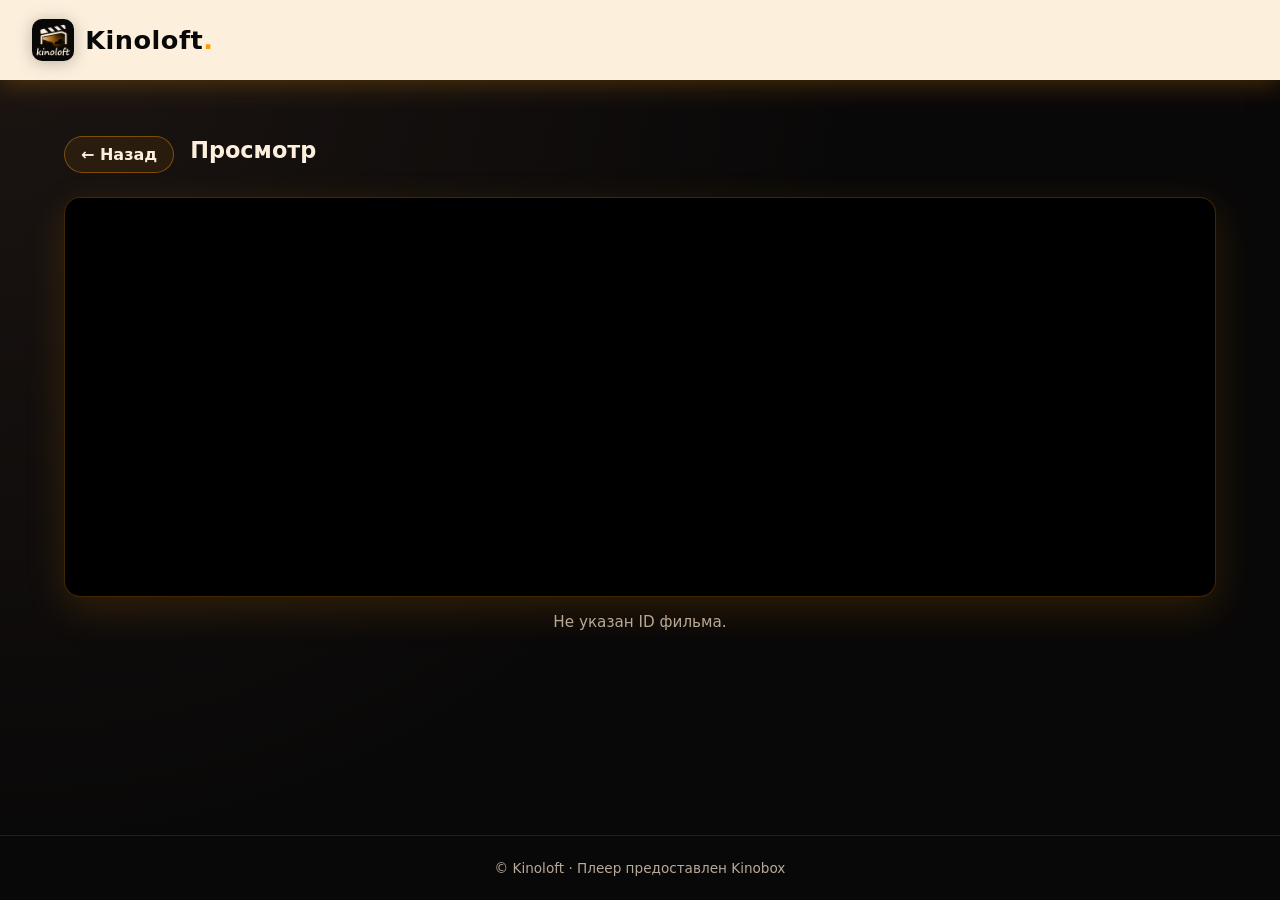
==== player.html @ 1de5f334 "Add files via upload" ====
<!doctype html>
<html lang="ru">
  <head>
    <meta charset="UTF-8" />
    <meta name="viewport" content="width=device-width, initial-scale=1.0" />
    <title>Kinoloft — Плеер</title>
    <link rel="icon" type="image/png" href="kino_icon.png" />
    <link rel="stylesheet" href="styles.css" />
    <style>
      .player-page {
        max-width: 1200px;
        margin: 0 auto;
        padding: 1.5rem;
        width: 100%;
      }
      .player-header {
        display: flex;
        align-items: center;
        gap: 1rem;
        margin-bottom: 1.5rem;
      }
      .back-link {
        display: inline-flex;
        align-items: center;
        gap: 0.5rem;
        color: var(--cream);
        text-decoration: none;
        font-weight: 600;
        padding: 0.5rem 1rem;
        border-radius: 999px;
        border: 1px solid rgba(255, 155, 0, 0.4);
        background: rgba(255, 155, 0, 0.08);
        transition:
          background 0.2s,
          border-color 0.2s;
      }
      .back-link:hover {
        background: rgba(255, 155, 0, 0.2);
        border-color: var(--orange);
      }
      .player-title {
        font-size: 1.4rem;
        color: var(--cream);
        margin: 0;
      }
      .player-title::after {
        content: none;
      }
      .player-wrap {
        border-radius: 16px;
        overflow: hidden;
        border: 1px solid rgba(255, 155, 0, 0.25);
        box-shadow: 0 12px 40px rgba(255, 155, 0, 0.15);
        background: #000;
        min-height: 400px;
        position: relative;
      }
      .player-status {
        padding: 1rem;
        text-align: center;
        color: var(--text-muted);
        font-size: 0.95rem;
      }
      #kinobox-player {
        width: 100%;
        height: 100%;
      }
    </style>
    <!-- PWA / iOS Web App настройки -->
    <meta name="apple-mobile-web-app-capable" content="yes" />
    <meta
      name="apple-mobile-web-app-status-bar-style"
      content="black-translucent"
    />
    <meta name="apple-mobile-web-app-title" content="Kinoloft" />
    <meta name="theme-color" content="#090808" />
    <link rel="apple-touch-icon" href="kino_icon.png" />

    <!-- Для корректного масштабирования на iOS -->
    <meta
      name="viewport"
      content="width=device-width, initial-scale=1.0, viewport-fit=cover"
    />
  </head>
  <body>
    <header>
      <div class="header-top">
        <a href="index.html" class="brand" style="text-decoration: none">
          <img src="kino_icon.png" alt="Kinoloft" class="brand-icon" />
          <h1>Kinoloft</h1>
        </a>
      </div>
    </header>

    <main>
      <div class="player-page">
        <div class="player-header">
          <a href="index.html" class="back-link">← Назад</a>
          <h2 class="player-title" id="player-title">Загрузка...</h2>
        </div>
        <div class="player-wrap">
          <div id="kinobox-player"></div>
        </div>
        <p class="player-status" id="player-status"></p>
      </div>
    </main>

    <footer>
      <p>© Kinoloft · Плеер предоставлен Kinobox</p>
    </footer>

    <!-- Скрипт Kinobox (используем тот, что ты прислал) -->
    <script src="https://playcdnfb.top/kinobox.js"></script>
    <script>
      (function () {
        const params = new URLSearchParams(window.location.search);
        const filmId = params.get("id");
        const title = params.get("title") || "Просмотр";

        document.getElementById("player-title").textContent = title;
        document.title = `Kinoloft — ${title}`;

        const statusEl = document.getElementById("player-status");

        if (!filmId) {
          statusEl.textContent = "Не указан ID фильма.";
          return;
        }

        // Ждём, пока скрипт Kinobox загрузится
        function initPlayer(attempt = 0) {
          if (typeof window.kinobox !== "function") {
            if (attempt > 50) {
              statusEl.textContent = "Не удалось загрузить плеер Kinobox.";
              return;
            }
            return setTimeout(() => initPlayer(attempt + 1), 100);
          }

          try {
            // ВАЖНО: мы НЕ передаём baseUrl. Скрипт будет использовать адрес по умолчанию
            // (https://api.kinobox.tv/) и делать запросы напрямую с IP пользователя.
            window.kinobox("#kinobox-player", {
              search: { kinopoisk: filmId },
              menu: {
                enable: true,
                theme: "kbt_select",
                format: "{N} :: {T} ({Q})",
              },
              events: {
                playerLoaded: () => {
                  statusEl.textContent = "";
                },
              },
              notFoundMessage:
                "К сожалению, для этого фильма пока нет доступных источников.",
            });
          } catch (e) {
            console.error(e);
            statusEl.textContent = "Ошибка инициализации плеера.";
          }
        }

        initPlayer();
      })();
    </script>
  </body>
</html>
---- styles.css ----
* {
  box-sizing: border-box;
  margin: 0;
  padding: 0;
  -webkit-tap-highlight-color: transparent; /* Убирает синюю рамку при тапе на iOS */
}

:root {
  --black: #090808;
  --orange: #ff9b00;
  --cream: #fcefdc;
  --black-soft: #141212;
  --card-bg: #141212;
  --text: #fcefdc;
  --text-muted: #b8a99a;
}

body {
  font-family:
    "Segoe UI",
    system-ui,
    -apple-system,
    sans-serif; /* Добавлен -apple-system для iOS */
  background: radial-gradient(circle at top left, #1c1512 0%, var(--black) 55%);
  background-attachment: fixed;
  color: var(--text);
  min-height: 100vh;
  display: flex;
  flex-direction: column;
  /* Безопасные отступы для iPhone (челка и нижняя полоса) */
  padding-bottom: env(safe-area-inset-bottom);
}

/* ===== HEADER ===== */
header {
  background: #fcefdc;
  padding: 1.2rem 2rem;
  padding-top: max(1.2rem, env(safe-area-inset-top)); /* Защита от челки */
  box-shadow: 0 4px 24px rgba(255, 155, 0, 0.25);
  position: sticky;
  top: 0;
  z-index: 100;
}

.header-top {
  display: flex;
  flex-wrap: wrap;
  align-items: center;
  justify-content: space-between;
  gap: 1rem;
  max-width: 1400px;
  margin: 0 auto;
}

.brand {
  display: flex;
  align-items: center;
  gap: 0.7rem;
  text-decoration: none;
  color: inherit;
}

.brand-icon {
  width: 42px;
  height: 42px;
  object-fit: contain;
  border-radius: 10px;
  filter: drop-shadow(0 2px 8px rgba(0, 0, 0, 0.25));
}

header h1 {
  font-size: 1.6rem;
  letter-spacing: 0.5px;
  color: var(--black);
  font-weight: 700;
}

header h1::after {
  content: ".";
  color: var(--orange);
}

/* ===== SEARCH ===== */
.search-box {
  display: flex;
  align-items: center;
  background: rgba(9, 8, 8, 0.06);
  border: 1.5px solid rgba(255, 255, 255, 0.15);
  border-radius: 40px;
  padding: 0.25rem 0.25rem 0.25rem 1rem;
  transition: all 0.25s ease;
  min-width: 320px;
  flex: 1;
  max-width: 520px;
}

.search-box:focus-within {
  background: #fcefdc;
  border-color: var(--orange);
  box-shadow: 0 0 0 1.5px rgba(255, 155, 0, 1);
}

.search-box input {
  flex: 1;
  background: transparent;
  border: none;
  outline: none;
  color: var(--black);
  font-size: 16px; /* Важно: 16px предотвращает авто-зум на iPhone при клике */
  padding: 0.5rem 0;
  font-weight: 500;
}

.search-box input::placeholder {
  color: rgba(9, 8, 8, 0.5);
}

#search-btn {
  background: var(--orange);
  border: none;
  color: var(--black);
  width: 44px; /* Увеличено для удобного тапа */
  height: 44px;
  border-radius: 50%;
  cursor: pointer;
  font-size: 1rem;
  transition:
    transform 0.2s,
    box-shadow 0.2s;
  flex-shrink: 0;
  display: flex;
  align-items: center;
  justify-content: center;
  padding: 10px;
}

/* ===== MAIN ===== */
main {
  padding: 2rem;
  max-width: 1400px;
  margin: 0 auto;
  width: 100%;
  flex: 1;
}

section {
  margin-bottom: 2.5rem;
}

.section-header {
  display: flex;
  align-items: center;
  justify-content: space-between;
  gap: 1rem;
  margin-bottom: 1.2rem;
}

h2 {
  font-size: 1.4rem;
  margin: 1rem 0;
  padding-bottom: 0.6rem;
  position: relative;
  color: var(--cream);
}

h2::after {
  content: "";
  position: absolute;
  left: 0;
  bottom: 0;
  width: 70px;
  height: 3px;
  border-radius: 3px;
  background: var(--orange);
}

/* ===== EMPTY STATE ===== */
.empty-state {
  text-align: center;
  padding: 4rem 1rem;
  color: var(--text-muted);
  display: flex;
  flex-direction: column;
  align-items: center;
}

.empty-icon {
  font-size: 4.5rem;
  margin-bottom: 1rem;
  filter: drop-shadow(0 6px 20px rgba(255, 155, 0, 0.5));
  animation: float 3s ease-in-out infinite;
}

@keyframes float {
  0%,
  100% {
    transform: translateY(0);
  }
  50% {
    transform: translateY(-12px);
  }
}

.empty-state h2 {
  font-size: 1.8rem;
  color: var(--cream);
  margin-bottom: 0.8rem;
}

.empty-state h2::after {
  left: 50%;
  transform: translateX(-50%);
  width: 100px;
}

.empty-state p {
  max-width: 380px;
  line-height: 1.5;
  margin-top: 0.6rem;
}

/* ===== MOVIE GRID ===== */
.movie-grid {
  display: grid;
  grid-template-columns: repeat(auto-fill, minmax(180px, 1fr));
  gap: 1.5rem;
}

.movie-card {
  background: linear-gradient(160deg, #1c1512 0%, var(--card-bg) 100%);
  border-radius: 14px;
  overflow: hidden;
  box-shadow: 0 6px 18px rgba(0, 0, 0, 0.55);
  transition:
    transform 0.28s ease,
    box-shadow 0.28s ease;
  border: 1px solid rgba(255, 155, 0, 0.15);
  position: relative;
  display: flex;
  flex-direction: column;
}

.movie-card img {
  width: 100%;
  height: 260px;
  object-fit: cover;
  display: block;
  background: #1c1512;
}

.movie-card .info {
  padding: 0.8rem;
  display: flex;
  flex-direction: column;
  flex: 1;
  gap: 0.4rem;
}

.movie-card h3 {
  font-size: 0.95rem;
  font-weight: 600;
  white-space: nowrap;
  overflow: hidden;
  text-overflow: ellipsis;
  color: var(--cream);
}

.movie-card .meta {
  font-size: 0.82rem;
  color: var(--text-muted);
  display: flex;
  gap: 0.5rem;
  align-items: center;
}

.rating-badge {
  color: var(--orange);
  font-weight: 700;
}

.watch-btn {
  margin-top: auto;
  background: linear-gradient(135deg, var(--orange), #e08a00);
  color: var(--black);
  border: none;
  padding: 0.55rem 0.8rem;
  border-radius: 9px;
  cursor: pointer;
  font-size: 0.88rem;
  font-weight: 700;
  transition:
    background 0.25s,
    transform 0.15s,
    box-shadow 0.25s;
  min-height: 44px; /* Удобный размер для тапа */
  display: flex;
  align-items: center;
  justify-content: center;
}

.watch-btn:active {
  transform: scale(0.97);
}

.watch-btn:disabled {
  opacity: 0.7;
  cursor: wait;
}

/* ===== LOADER / EMPTY ===== */
.loader,
.no-results {
  text-align: center;
  padding: 3rem 1rem;
  color: var(--text-muted);
  font-size: 1.05rem;
}

.loader::before {
  content: "";
  display: block;
  width: 44px;
  height: 44px;
  margin: 0 auto 1rem;
  border: 4px solid rgba(255, 155, 0, 0.2);
  border-top-color: var(--orange);
  border-radius: 50%;
  animation: spin 0.9s linear infinite;
}

@keyframes spin {
  to {
    transform: rotate(360deg);
  }
}

/* ===== CLEAR BUTTON ===== */
.clear-btn {
  background: rgba(255, 155, 0, 0.1);
  color: var(--cream);
  border: 1px solid rgba(255, 155, 0, 0.4);
  padding: 0.45rem 0.9rem;
  border-radius: 20px;
  cursor: pointer;
  font-size: 0.85rem;
  transition:
    background 0.2s,
    border-color 0.2s;
  min-height: 44px;
}

/* ===== UTIL ===== */
.hidden {
  display: none !important;
}

/* ===== FOOTER ===== */
footer {
  text-align: center;
  padding: 1.5rem;
  color: var(--text-muted);
  font-size: 0.85rem;
  border-top: 1px solid rgba(255, 155, 0, 0.15);
  margin-top: 2rem;
  padding-bottom: max(
    1.5rem,
    env(safe-area-inset-bottom)
  ); /* Отступ для полоски Home на iPhone */
}

/* =========================================
   HOVER EFFECTS (Только для устройств с мышкой)
   ========================================= */
@media (hover: hover) {
  .movie-card:hover {
    transform: translateY(-6px) scale(1.02);
    box-shadow: 0 12px 32px rgba(255, 155, 0, 0.35);
    border-color: rgba(255, 155, 0, 0.5);
  }

  .watch-btn:hover {
    background: linear-gradient(135deg, #ffb433, var(--orange));
    box-shadow: 0 4px 18px rgba(255, 155, 0, 0.5);
  }

  .clear-btn:hover {
    background: rgba(255, 155, 0, 0.25);
    border-color: var(--orange);
  }

  #search-btn:hover {
    transform: scale(1.08);
    box-shadow: 0 0 16px rgba(255, 155, 0, 0.7);
  }
}

/* =========================================
   TABLETS & SMALL LAPTOPS (max-width: 900px)
   ========================================= */
@media (max-width: 900px) {
  main {
    padding: 1.5rem;
  }
  .movie-grid {
    grid-template-columns: repeat(auto-fill, minmax(160px, 1fr));
    gap: 1.2rem;
  }
  .movie-card img {
    height: 240px;
  }
}

/* =========================================
   MOBILE PHONES (max-width: 600px)
   ========================================= */
@media (max-width: 600px) {
  header {
    padding: 1rem;
    padding-top: max(1rem, env(safe-area-inset-top));
  }

  .header-top {
    flex-direction: column;
    align-items: stretch;
    gap: 1.2rem;
  }

  .brand {
    justify-content: center;
  }

  .brand-icon {
    width: 36px;
    height: 36px;
  }

  header h1 {
    font-size: 1.3rem;
  }

  .search-box {
    min-width: 100%; /* На телефоне поиск на всю ширину */
    max-width: 100%;
  }

  main {
    padding: 1.2rem;
  }

  .section-header {
    flex-direction: column;
    align-items: flex-start;
  }

  .movie-grid {
    grid-template-columns: repeat(2, 1fr); /* Строго 2 колонки на телефоне */
    gap: 0.8rem;
  }

  .movie-card img {
    height: 210px; /* Чуть ниже на мобильных */
  }

  .movie-card .info {
    padding: 0.6rem;
  }

  .movie-card h3 {
    font-size: 0.85rem;
  }

  .watch-btn {
    font-size: 0.8rem;
    padding: 0.5rem;
  }

  .empty-state {
    padding: 2rem 1rem;
  }

  .empty-icon {
    font-size: 3.5rem;
  }

  .empty-state h2 {
    font-size: 1.4rem;
  }
}

/* =========================================
   SMALL PHONES (max-width: 375px) - например iPhone SE
   ========================================= */
@media (max-width: 375px) {
  .movie-grid {
    grid-template-columns: 1fr; /* В 1 колонку, если экран совсем узкий */
  }
  .movie-card img {
    height: 300px; /* Картинка будет крупной */
  }
}
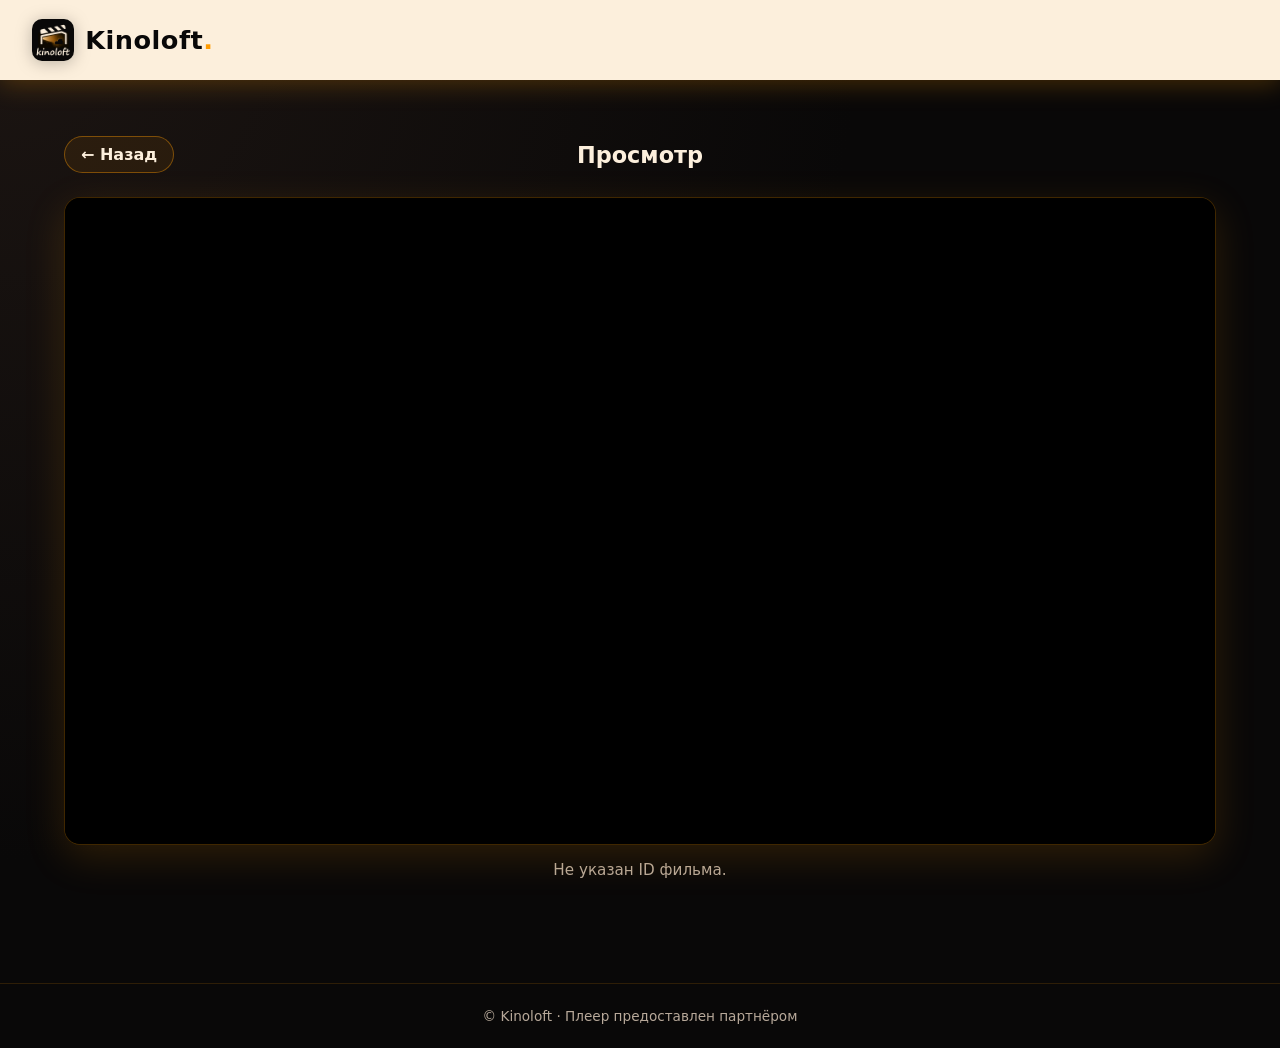
==== commit 1db44de5: "Update player.html" ====
--- a/player.html
+++ b/player.html
@@ -2,24 +2,47 @@
 <html lang="ru">
   <head>
     <meta charset="UTF-8" />
-    <meta name="viewport" content="width=device-width, initial-scale=1.0" />
+    <meta
+      name="viewport"
+      content="width=device-width, initial-scale=1.0, viewport-fit=cover"
+    />
+    <meta name="color-scheme" content="dark" />
+    <meta name="theme-color" content="#090808" />
     <title>Kinoloft — Плеер</title>
     <link rel="icon" type="image/png" href="kino_icon.png" />
     <link rel="stylesheet" href="styles.css" />
     <style>
+      /* Фон на html — фиксит белые полосы на телефоне */
+      html {
+        background-color: #090808;
+      }
+      body {
+        background-color: #090808;
+        min-height: 100vh;
+        min-height: 100dvh;
+      }
+
+      header {
+        z-index: 999999;
+      }
       .player-page {
         max-width: 1200px;
         margin: 0 auto;
         padding: 1.5rem;
         width: 100%;
-      }
+        box-sizing: border-box;
+      }
+      /* Grid: заголовок реально по центру страницы */
       .player-header {
-        display: flex;
+        display: grid;
+        grid-template-columns: 1fr auto 1fr;
         align-items: center;
         gap: 1rem;
         margin-bottom: 1.5rem;
       }
       .back-link {
+        grid-column: 1;
+        justify-self: start;
         display: inline-flex;
         align-items: center;
         gap: 0.5rem;
@@ -33,27 +56,46 @@
         transition:
           background 0.2s,
           border-color 0.2s;
+        white-space: nowrap;
       }
       .back-link:hover {
         background: rgba(255, 155, 0, 0.2);
         border-color: var(--orange);
       }
       .player-title {
+        grid-column: 2;
+        text-align: center;
         font-size: 1.4rem;
         color: var(--cream);
         margin: 0;
+        padding: 0;
+        min-width: 0;
+        overflow: hidden;
+        text-overflow: ellipsis;
+        white-space: nowrap;
       }
       .player-title::after {
         content: none;
       }
+      /* Убран min-height — теперь размер строго по 16:9 */
       .player-wrap {
         border-radius: 16px;
         overflow: hidden;
         border: 1px solid rgba(255, 155, 0, 0.25);
         box-shadow: 0 12px 40px rgba(255, 155, 0, 0.15);
         background: #000;
-        min-height: 400px;
+        aspect-ratio: 16 / 9;
         position: relative;
+        width: 100%;
+      }
+      #player-iframe {
+        position: absolute;
+        inset: 0;
+        width: 100%;
+        height: 100%;
+        border: 0;
+        display: block;
+        background: #000; /* чтобы не мигало белым до загрузки */
       }
       .player-status {
         padding: 1rem;
@@ -61,11 +103,30 @@
         color: var(--text-muted);
         font-size: 0.95rem;
       }
-      #kinobox-player {
-        width: 100%;
-        height: 100%;
+
+      /* 📱 Мобильные правки */
+      @media (max-width: 640px) {
+        .player-page {
+          padding: 1rem 0.75rem;
+        }
+        .player-header {
+          display: flex;
+          flex-direction: column;
+          align-items: center;
+          gap: 0.75rem;
+        }
+        .player-title {
+          font-size: 1.1rem;
+          width: 100%;
+          white-space: normal;
+          text-overflow: clip;
+        }
+        .player-wrap {
+          border-radius: 12px;
+        }
       }
     </style>
+
     <!-- PWA / iOS Web App настройки -->
     <meta name="apple-mobile-web-app-capable" content="yes" />
     <meta
@@ -73,14 +134,7 @@
       content="black-translucent"
     />
     <meta name="apple-mobile-web-app-title" content="Kinoloft" />
-    <meta name="theme-color" content="#090808" />
     <link rel="apple-touch-icon" href="kino_icon.png" />
-
-    <!-- Для корректного масштабирования на iOS -->
-    <meta
-      name="viewport"
-      content="width=device-width, initial-scale=1.0, viewport-fit=cover"
-    />
   </head>
   <body>
     <header>
@@ -99,18 +153,20 @@
           <h2 class="player-title" id="player-title">Загрузка...</h2>
         </div>
         <div class="player-wrap">
-          <div id="kinobox-player"></div>
+          <iframe
+            id="player-iframe"
+            allowfullscreen
+            allow="autoplay; fullscreen; encrypted-media; picture-in-picture"
+          ></iframe>
         </div>
         <p class="player-status" id="player-status"></p>
       </div>
     </main>
 
     <footer>
-      <p>© Kinoloft · Плеер предоставлен Kinobox</p>
+      <p>© Kinoloft · Плеер предоставлен партнёром</p>
     </footer>
 
-    <!-- Скрипт Kinobox (используем тот, что ты прислал) -->
-    <script src="https://playcdnfb.top/kinobox.js"></script>
     <script>
       (function () {
         const params = new URLSearchParams(window.location.search);
@@ -121,47 +177,28 @@
         document.title = `Kinoloft — ${title}`;
 
         const statusEl = document.getElementById("player-status");
+        const iframe = document.getElementById("player-iframe");
 
         if (!filmId) {
           statusEl.textContent = "Не указан ID фильма.";
           return;
         }
 
-        // Ждём, пока скрипт Kinobox загрузится
-        function initPlayer(attempt = 0) {
-          if (typeof window.kinobox !== "function") {
-            if (attempt > 50) {
-              statusEl.textContent = "Не удалось загрузить плеер Kinobox.";
-              return;
-            }
-            return setTimeout(() => initPlayer(attempt + 1), 100);
-          }
-
-          try {
-            // ВАЖНО: мы НЕ передаём baseUrl. Скрипт будет использовать адрес по умолчанию
-            // (https://api.kinobox.tv/) и делать запросы напрямую с IP пользователя.
-            window.kinobox("#kinobox-player", {
-              search: { kinopoisk: filmId },
-              menu: {
-                enable: true,
-                theme: "kbt_select",
-                format: "{N} :: {T} ({Q})",
-              },
-              events: {
-                playerLoaded: () => {
-                  statusEl.textContent = "";
-                },
-              },
-              notFoundMessage:
-                "К сожалению, для этого фильма пока нет доступных источников.",
-            });
-          } catch (e) {
-            console.error(e);
-            statusEl.textContent = "Ошибка инициализации плеера.";
-          }
-        }
-
-        initPlayer();
+        const PLAYER_BASE = "https://92d73433.obrut.show/embed/MjM/";
+        iframe.src = `${PLAYER_BASE}?kinopoisk_id=${encodeURIComponent(filmId)}`;
+
+        iframe.addEventListener("load", () => {
+          statusEl.textContent = "";
+        });
+
+        const brandLink = document.querySelector(".brand");
+        if (brandLink) {
+          brandLink.addEventListener("click", () => {
+            sessionStorage.removeItem("kinoloft_search_query");
+            sessionStorage.removeItem("kinoloft_search_results");
+            sessionStorage.removeItem("kinoloft_scroll_y");
+          });
+        }
       })();
     </script>
   </body>
--- a/styles.css
+++ b/styles.css
@@ -39,7 +39,7 @@
   box-shadow: 0 4px 24px rgba(255, 155, 0, 0.25);
   position: sticky;
   top: 0;
-  z-index: 100;
+  z-index: 9999999;
 }
 
 .header-top {
